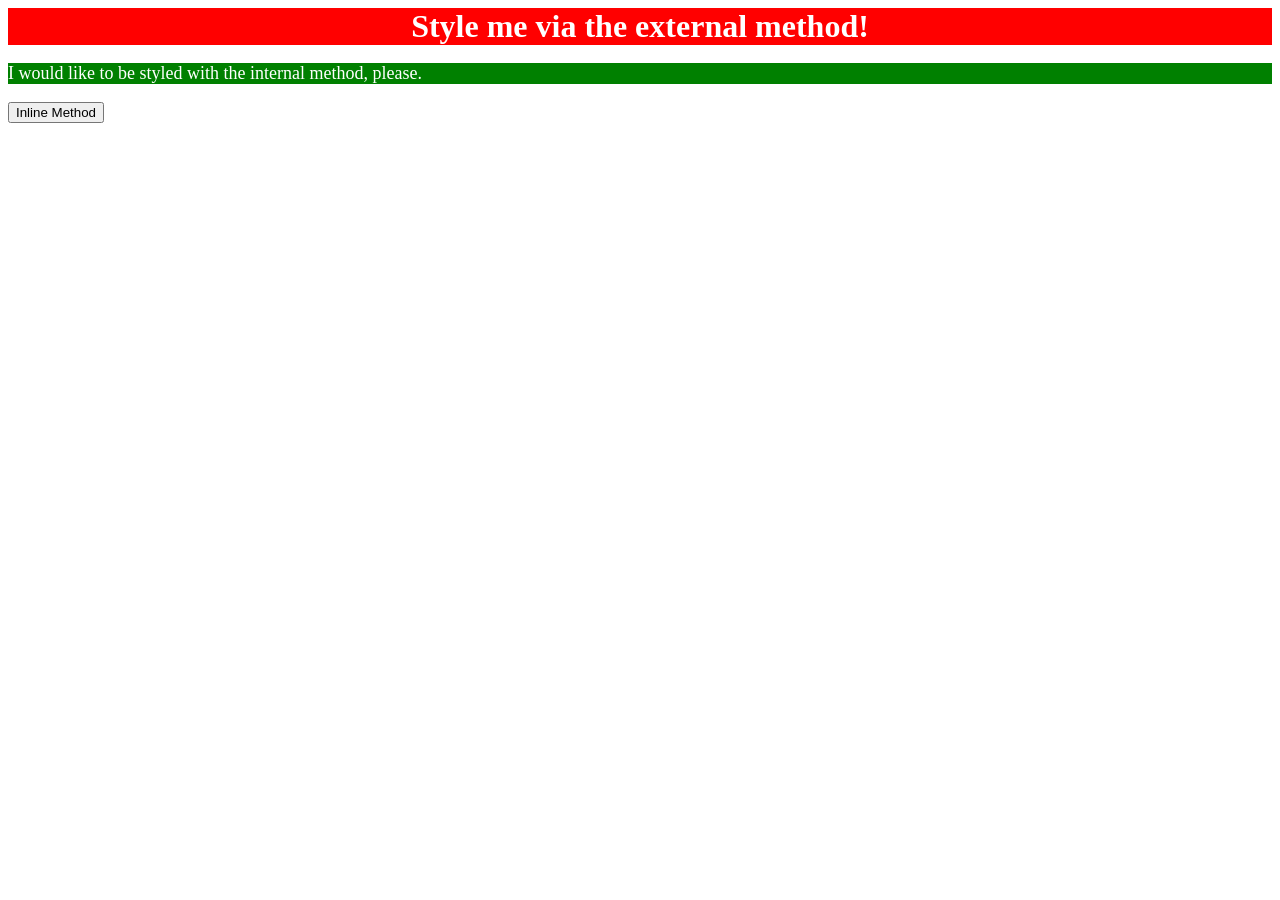
==== foundations/intro-to-css/01-css-methods/index.html @ ee10cd18 "update foundations" ====
<!DOCTYPE html>
<html lang="en">
  <head>
    <meta charset="UTF-8">
    <meta http-equiv="X-UA-Compatible" content="IE=edge">
    <meta name="viewport" content="width=device-width, initial-scale=1.0">
    <link rel="stylesheet" href="styles.css">
    <title>Methods for Adding CSS</title>
    <style>
      p {
        background-color: green;
        color: white;
        font-size: 18px;
      }
    </style>
  </head>
  <body>
    <div>Style me via the external method!</div>
    <p>I would like to be styled with the internal method, please.</p>
    <button>Inline Method</button>
  </body>
</html>
---- foundations/intro-to-css/01-css-methods/styles.css ----
div {
    background-color: red;
    color: white;
    font-size: 32px;
    text-align: center;
    font-weight: bold;
}
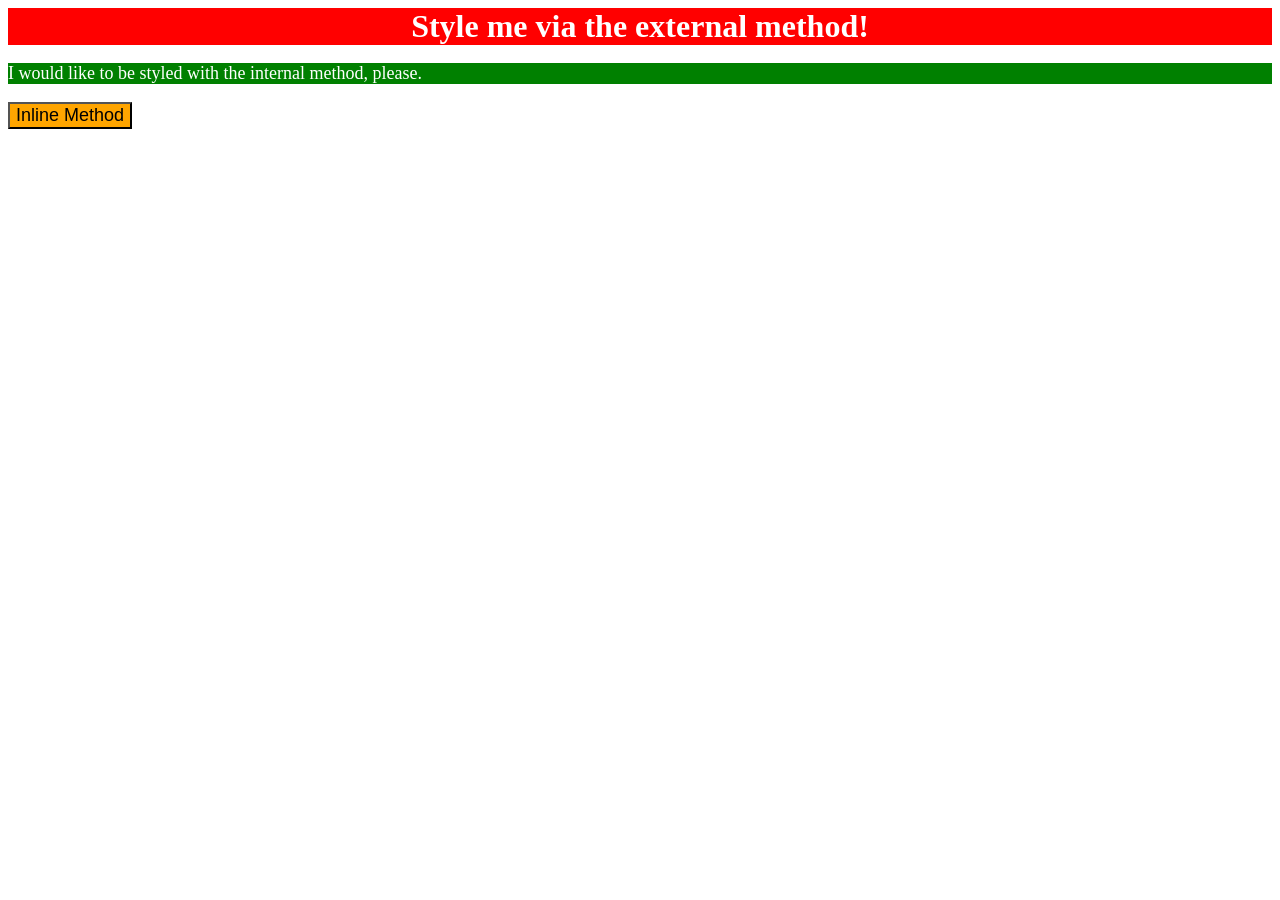
==== commit 21f77053: "update foundations" ====
--- a/foundations/intro-to-css/01-css-methods/index.html
+++ b/foundations/intro-to-css/01-css-methods/index.html
@@ -17,6 +17,6 @@
   <body>
     <div>Style me via the external method!</div>
     <p>I would like to be styled with the internal method, please.</p>
-    <button>Inline Method</button>
+    <button style="background-color: orange; font-size: 18px;">Inline Method</button>
   </body>
 </html>
